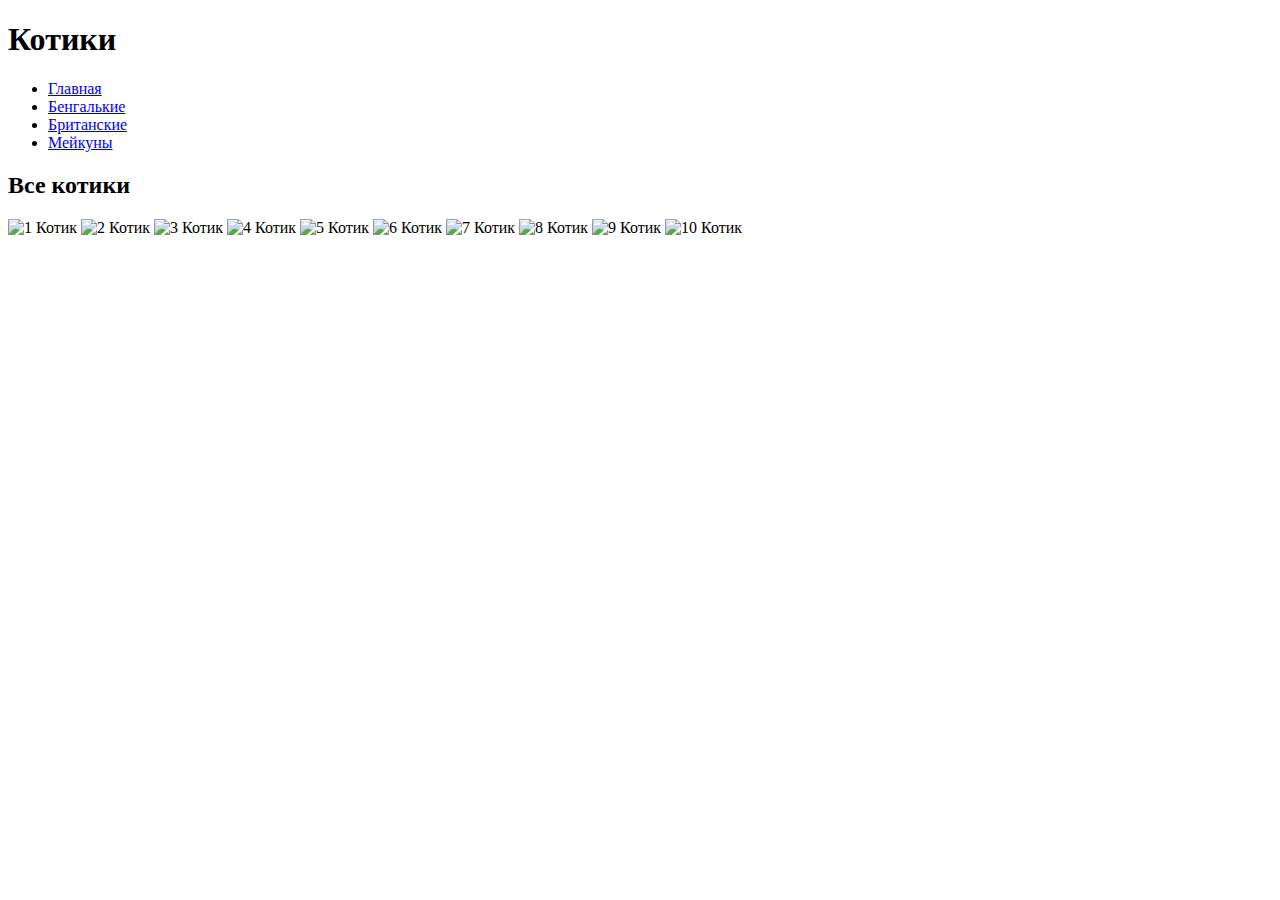
==== index.html @ f7d156ea "-NEW FILES" ====
<!DOCTYPE html>
<html lang="en">
<head>
    <meta charset="UTF-8">
    <meta name="viewport" content="width=device-width, initial-scale=1.0">
    <title>Document</title>
</head>

<body>
    <h1>Котики</h1>
    <ul>
        <li><a href="./index.html">Главная </a></li>
        <li><a href="./bengal.html">Бенгалькие </a></li>
        <li><a href="./british.html">Британские </a></li>
        <li><a href="./meinkun.html">Мейкуны </a></li>
        
    </ul>
    
    <h2>Все котики</h2>
    <div>
    <img src="https://s3.timeweb.cloud/5750a6ee-lms/7ec22196-30fd-435e-8cd7-15f48966c47b/753eae14-a080-4e91-ac99-e232fab298d5_bengal1.jpg"
    alt="1 Котик">        
    <img src="https://s3.timeweb.cloud/5750a6ee-lms/7ec22196-30fd-435e-8cd7-15f48966c47b/e075a9f1-a706-4e8a-9903-ce838572f891_bengal2.jpg"
    alt="2 Котик">    
    <img src="https://s3.timeweb.cloud/5750a6ee-lms/7ec22196-30fd-435e-8cd7-15f48966c47b/addf8657-032d-4dce-adbe-9f43fb2711ec_bengal3.jpg"
    alt="3 Котик">    
    <img src="https://s3.timeweb.cloud/5750a6ee-lms/7ec22196-30fd-435e-8cd7-15f48966c47b/ef8f3ee1-4ccf-4d4b-bd6c-af2cc8c9a245_british1.jpg"
    alt="4 Котик">   
    <img src="https://s3.timeweb.cloud/5750a6ee-lms/7ec22196-30fd-435e-8cd7-15f48966c47b/0dc8e1f8-27e8-49eb-a102-d71b6772327a_british2.jpg"
    alt="5 Котик"> 
    <img src="https://s3.timeweb.cloud/5750a6ee-lms/7ec22196-30fd-435e-8cd7-15f48966c47b/2ded4b1c-66bf-4827-95da-603fa371b28f_british3.jpg"
    alt="6 Котик"> 
    <img src="https://s3.timeweb.cloud/5750a6ee-lms/7ec22196-30fd-435e-8cd7-15f48966c47b/39d4fe72-12e0-4d54-83b9-bdfef3ed8a27_meinkun1.jpg"
    alt="7 Котик"> 
    <img src="https://s3.timeweb.cloud/5750a6ee-lms/7ec22196-30fd-435e-8cd7-15f48966c47b/39d4fe72-12e0-4d54-83b9-bdfef3ed8a27_meinkun1.jpg"
    alt="8 Котик"> 
    <img src="https://s3.timeweb.cloud/5750a6ee-lms/7ec22196-30fd-435e-8cd7-15f48966c47b/633bf37d-b19e-4476-b4ae-d569ec3c7d85_meinkun2.jpg"
    alt="9 Котик"> 
    <img src="https://s3.timeweb.cloud/5750a6ee-lms/7ec22196-30fd-435e-8cd7-15f48966c47b/dd00dbd9-ef85-4979-8686-d01c7edd1e1d_meinkun3.jpg"
    alt="10 Котик"> 
    </div>
</body>
</html>
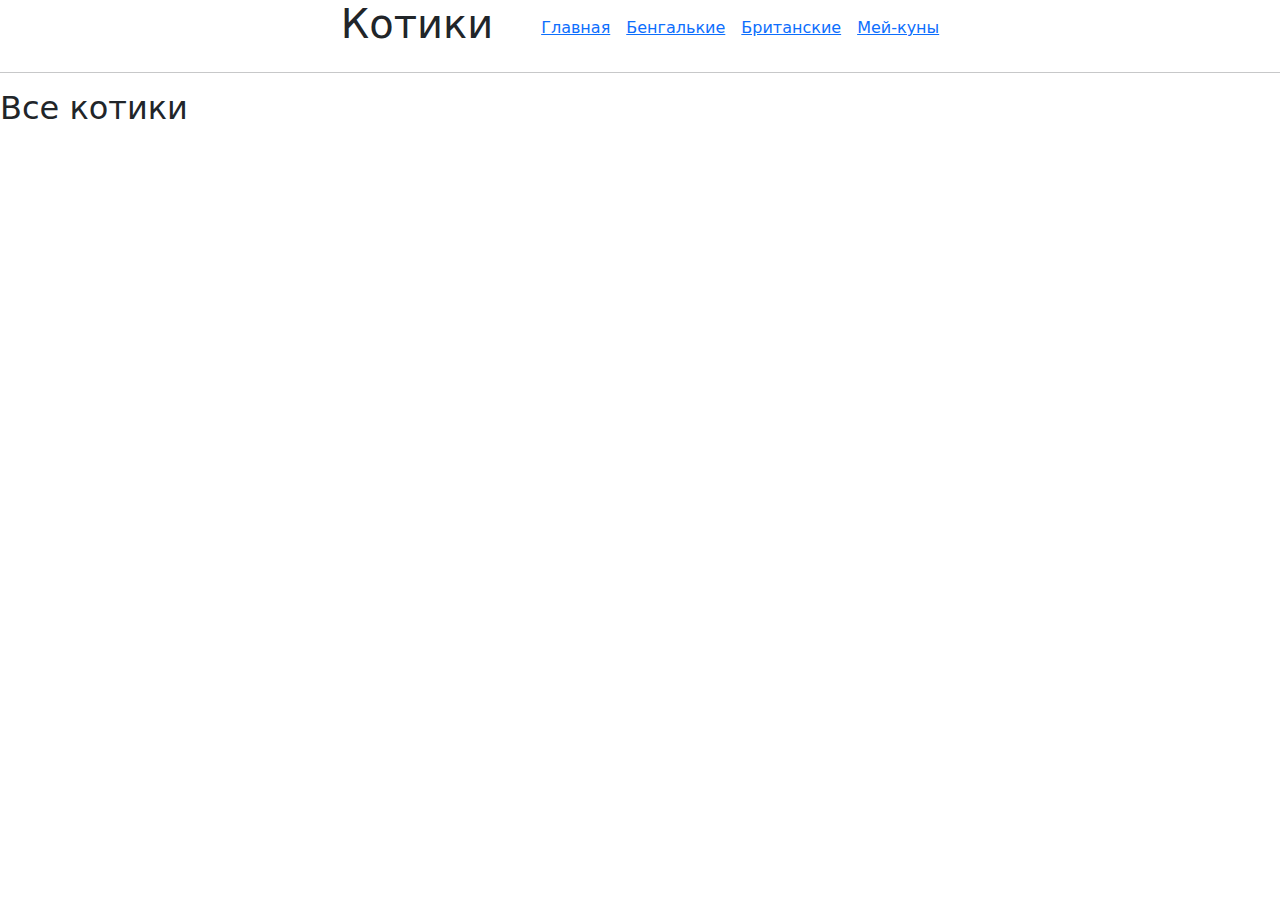
==== commit 1dab8d97: "19/01/25" ====
--- a/index.html
+++ b/index.html
@@ -3,41 +3,92 @@
 <head>
     <meta charset="UTF-8">
     <meta name="viewport" content="width=device-width, initial-scale=1.0">
-    <title>Document</title>
+    <title>allcats</title>
+    <!-- <link rel="stylesheet" href="style.css"> -->
+    <link href="https://cdn.jsdelivr.net/npm/bootstrap@5.3.3/dist/css/bootstrap.min.css" rel="stylesheet" integrity="sha384-QWTKZyjpPEjISv5WaRU9OFeRpok6YctnYmDr5pNlyT2bRjXh0JMhjY6hW+ALEwIH" crossorigin="anonymous">
+    <style>
+        img {
+            width: 300px;
+        }
+    </style>
+</head>
 </head>
 
 <body>
-    <h1>Котики</h1>
-    <ul>
-        <li><a href="./index.html">Главная </a></li>
-        <li><a href="./bengal.html">Бенгалькие </a></li>
-        <li><a href="./british.html">Британские </a></li>
-        <li><a href="./meinkun.html">Мейкуны </a></li>
+    <div class="d-flex justify-content-center gap-5">
+        <div><h1>Котики</h1></div>
         
-    </ul>
+
+        <div class="d-flex align-items-center gap-3">
+            <a href="./index.html">Главная </a>
+            <a href="./bengal.html">Бенгалькие </a>
+            <a href="./british.html">Британские </a>
+            <a href="./meinkun.html">Мей-куны </a>
+        </div>
+    </div>
     
+    <hr width="">
     <h2>Все котики</h2>
-    <div>
-    <img src="https://s3.timeweb.cloud/5750a6ee-lms/7ec22196-30fd-435e-8cd7-15f48966c47b/753eae14-a080-4e91-ac99-e232fab298d5_bengal1.jpg"
-    alt="1 Котик">        
-    <img src="https://s3.timeweb.cloud/5750a6ee-lms/7ec22196-30fd-435e-8cd7-15f48966c47b/e075a9f1-a706-4e8a-9903-ce838572f891_bengal2.jpg"
-    alt="2 Котик">    
-    <img src="https://s3.timeweb.cloud/5750a6ee-lms/7ec22196-30fd-435e-8cd7-15f48966c47b/addf8657-032d-4dce-adbe-9f43fb2711ec_bengal3.jpg"
-    alt="3 Котик">    
-    <img src="https://s3.timeweb.cloud/5750a6ee-lms/7ec22196-30fd-435e-8cd7-15f48966c47b/ef8f3ee1-4ccf-4d4b-bd6c-af2cc8c9a245_british1.jpg"
-    alt="4 Котик">   
-    <img src="https://s3.timeweb.cloud/5750a6ee-lms/7ec22196-30fd-435e-8cd7-15f48966c47b/0dc8e1f8-27e8-49eb-a102-d71b6772327a_british2.jpg"
-    alt="5 Котик"> 
-    <img src="https://s3.timeweb.cloud/5750a6ee-lms/7ec22196-30fd-435e-8cd7-15f48966c47b/2ded4b1c-66bf-4827-95da-603fa371b28f_british3.jpg"
-    alt="6 Котик"> 
-    <img src="https://s3.timeweb.cloud/5750a6ee-lms/7ec22196-30fd-435e-8cd7-15f48966c47b/39d4fe72-12e0-4d54-83b9-bdfef3ed8a27_meinkun1.jpg"
-    alt="7 Котик"> 
-    <img src="https://s3.timeweb.cloud/5750a6ee-lms/7ec22196-30fd-435e-8cd7-15f48966c47b/39d4fe72-12e0-4d54-83b9-bdfef3ed8a27_meinkun1.jpg"
-    alt="8 Котик"> 
-    <img src="https://s3.timeweb.cloud/5750a6ee-lms/7ec22196-30fd-435e-8cd7-15f48966c47b/633bf37d-b19e-4476-b4ae-d569ec3c7d85_meinkun2.jpg"
-    alt="9 Котик"> 
-    <img src="https://s3.timeweb.cloud/5750a6ee-lms/7ec22196-30fd-435e-8cd7-15f48966c47b/dd00dbd9-ef85-4979-8686-d01c7edd1e1d_meinkun3.jpg"
-    alt="10 Котик"> 
+
+    <!-- Бенгальские -->
+    <div class="d-flex">
+        <div>
+            <img class="w-100"
+                src="https://s3.timeweb.cloud/5750a6ee-lms/7ec22196-30fd-435e-8cd7-15f48966c47b/753eae14-a080-4e91-ac99-e232fab298d5_bengal1.jpg"
+                alt="">
+        </div>
+        <div class="">
+            <img class="w-100"
+                src="https://s3.timeweb.cloud/5750a6ee-lms/7ec22196-30fd-435e-8cd7-15f48966c47b/e075a9f1-a706-4e8a-9903-ce838572f891_bengal2.jpg"
+                alt="">
+
+        </div>
+        <div class="">
+            <img class="w-100"
+                src="https://s3.timeweb.cloud/5750a6ee-lms/7ec22196-30fd-435e-8cd7-15f48966c47b/addf8657-032d-4dce-adbe-9f43fb2711ec_bengal3.jpg"
+                alt="">
+        </div>
     </div>
+
+    <!-- Британские -->
+    <div class="d-flex">
+        <div>
+            <img class="w-100"
+                src="https://s3.timeweb.cloud/5750a6ee-lms/7ec22196-30fd-435e-8cd7-15f48966c47b/ef8f3ee1-4ccf-4d4b-bd6c-af2cc8c9a245_british1.jpg"
+                alt="">
+        </div>
+        <div class="">
+            <img class="w-100"
+                src="https://s3.timeweb.cloud/5750a6ee-lms/7ec22196-30fd-435e-8cd7-15f48966c47b/0dc8e1f8-27e8-49eb-a102-d71b6772327a_british2.jpg"
+                alt="">
+
+        </div>
+        <div class="">
+            <img class="w-100"
+                src="https://s3.timeweb.cloud/5750a6ee-lms/7ec22196-30fd-435e-8cd7-15f48966c47b/2ded4b1c-66bf-4827-95da-603fa371b28f_british3.jpg"
+                alt="">
+        </div>
+    </div>
+
+    <!-- Мей-куны -->
+    <div class="d-flex">
+        <div>
+            <img class="w-100"
+                src="https://s3.timeweb.cloud/5750a6ee-lms/7ec22196-30fd-435e-8cd7-15f48966c47b/39d4fe72-12e0-4d54-83b9-bdfef3ed8a27_meinkun1.jpg"
+                alt="">
+        </div>
+        <div class="">
+            <img class="w-100"
+                src="https://s3.timeweb.cloud/5750a6ee-lms/7ec22196-30fd-435e-8cd7-15f48966c47b/633bf37d-b19e-4476-b4ae-d569ec3c7d85_meinkun2.jpg"
+                alt="">
+
+        </div>
+        <div class="">
+            <img class="w-100"
+                src="https://s3.timeweb.cloud/5750a6ee-lms/7ec22196-30fd-435e-8cd7-15f48966c47b/dd00dbd9-ef85-4979-8686-d01c7edd1e1d_meinkun3.jpg"
+                alt="">
+        </div>
+    </div>
+
 </body>
 </html>--- a/style.css
+++ b/style.css
@@ -0,0 +1,24 @@
+
+img {
+    width: 300px;
+}
+
+body {
+    background-color: rgb(136, 155, 155);
+}
+
+a {
+    color: rgb(207, 235, 235);
+}
+
+h1 {
+    color: rgb(207, 235, 235);
+}
+
+h2 {
+    color: rgb(207, 235, 235);
+}
+
+ul {
+    color: rgb(207, 235, 235) 
+}
